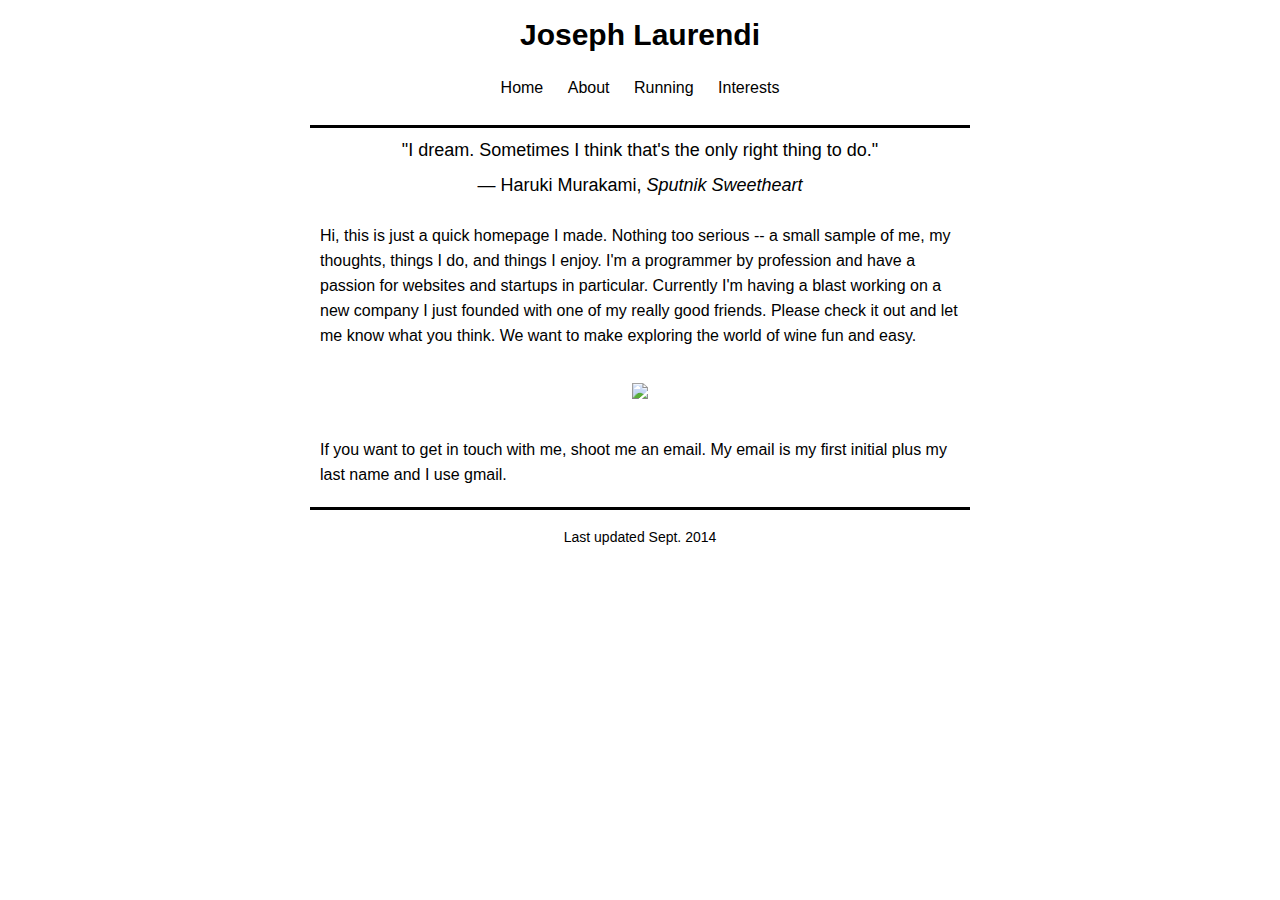
==== index.html @ 57eba7bf "Initial commit with basic website" ====
<!DOCTYPE html>
<html>
  <head>
    <meta http-equiv="Content-Type" content="text/html; charset=UTF-8"/>  
    <link rel="stylesheet" href="css/main.css">
    <link rel="stylesheet" href="css/_print/main.css" media="print">
    
    <!--[if IE]>
    <link rel="stylesheet" href="css/_patches/win-ie-all.css">
    <![endif]-->
    <!--[if IE 7]>
    <link rel="stylesheet" href="css/_patches/win-ie7.css">
    <![endif]-->
    <!--[if lt IE 7]>
    <link rel="stylesheet" href="css/_patches/win-ie-old.css">
    <![endif]-->
    
    <link rel="stylesheet" type="text/css" href="css/styles.css"/>

  </head>
  <body>
    <header>
      <h1>Joseph Laurendi</h1>
    </header>
    <nav>
      <ul>
        <li>
          <a href="/" class="selected">Home</a>
        </li>
        <li>
          <a href="about.html">About</a>
        </li>
        <li>
          <a href="running.html">Running</a>
        </li>
        <li>
          <a href="javascript:void(0)">Interests</a>
          <ul>
            <li><a href="travel.html">Travel</a></li>
            <li><a href="books.html">Books</a></li>
          </ul>
        </li>
      </ul>
    </nav>
    <div id="main_content">
      <div class="main-quote">
        <p>"I dream. Sometimes I think that's the only right thing to do."</p>
        <p>― Haruki Murakami, <em>Sputnik Sweetheart</em></p>
      </div>
      <p>Hi, this is just a quick homepage I made. Nothing too serious -- a small sample of me, my thoughts, things I do, and things I enjoy. I'm a programmer by profession and have a passion for websites and startups in particular. Currently I'm having a blast working on a new company I just founded with one of my really good friends. Please check it out and let me know what you think. We want to make exploring the world of wine fun and easy.</p>
      <a class="bc" href="http://www.brightcellars.com?n_id=jlcom"><img src="http://www.brightcellars.com/wp-content/themes/Avada-Child-Theme/images/logo.svg"></a>

      <p>If you want to get in touch with me, shoot me an email. My email is my first initial plus my last name and I use gmail.</p>
    </div>
    <footer>
      Last updated Sept. 2014
    </footer>
  </body>
</html>
---- css/main.css ----
/*-  CSS "libraries"
----------------------------------------------------------------------*/
@import url("reset.css");


/*-  Core, patch-free design
----------------------------------------------------------------------*/
@import url("core.css");


/*-  Browser-specific patches
----------------------------------------------------------------------*/
/*\*//*/
@import url("patches/mac-ie5.css");
/**/
---- css/_print/main.css ----
/*-  Core, patch-free design
----------------------------------------------------------------------*/
@import url("core.css");
---- css/_patches/win-ie-all.css ----
/*-  SELF-CLEARING FLOATS
----------------------------------------------------------------------*/
.mod {zoom: 1;}
---- css/_patches/win-ie-old.css ----
/*-  BROWSER-SPECIFIC CSS "PATCHES"
----------------------------------------------------------------------*/
@import url("win-ie6-below.css");

@media tty {
	i{content:"\";/*" "*/}} @import 'win-ie5.css'; /*";}
}/* */
---- css/styles.css ----
html
{

}

 
* {
  font-family: "Cambria", "Gill Sans MT", sans-serif;
}

header, nav, #main_content, footer {
  width: 50%;
  max-width: 640px;
  margin-left: auto;
  margin-right: auto;
}

header {
  text-align: center;
  padding: 20px;
}

nav {
  text-align: center;
}

#main_content {
  margin-top: 20px;
  margin-bottom: 20px;
  border-top: solid 3px;
  border-bottom: solid 3px;
  min-height: 300px;
  padding: 10px;
}

footer {
  text-align: center;
  font-size: 14px;
}

h1 {
  font-size: 30px;
}

ul li {
  line-height: 25px;
}

nav ul li {
  display: inline-block;
}

nav ul li a {
  display: inline-block;
  padding: 5px 10px;
}

nav ul ul {
  display: none;
}

nav ul li:hover,
nav ul li:hover ul,
nav ul li ul li:hover {
  position: relative;
  background-color: #555;
}

nav ul li:hover a,
nav ul li ul li:hover {
  color: white;
  font-weight: normal;
}

nav ul li:hover ul {
  display: block;
  position: absolute;
  top: 100%;
  left: 0;
  width: 100%;
}

nav ul li ul li {
  display: block;
  width: 100%;
}

nav ul li ul li a {
  display: inline-block;
  padding: 5px 0;
  width: 100%;
}

nav ul li ul li a:hover {
  background-color: black;
}

nav a {
  text-decoration: none;
  color: black;
  text-align: center;
}

nav .selected:hover {
  cursor: pointer;
}

div.main-quote {
  text-align: center;
  font-size: 18px;
  margin-bottom: 25px;
}

a.bc {
  display: inline-block;
  text-align: center;
  width: 100%;
  margin: 25px 0 35px;
}

a.bc img {
  width: 300px;
}

p {
  line-height: 25px;
  margin-bottom: 10px;
}

p.perseverance {
  width: 80%;
  text-align: center;
  margin: 20px auto;
}
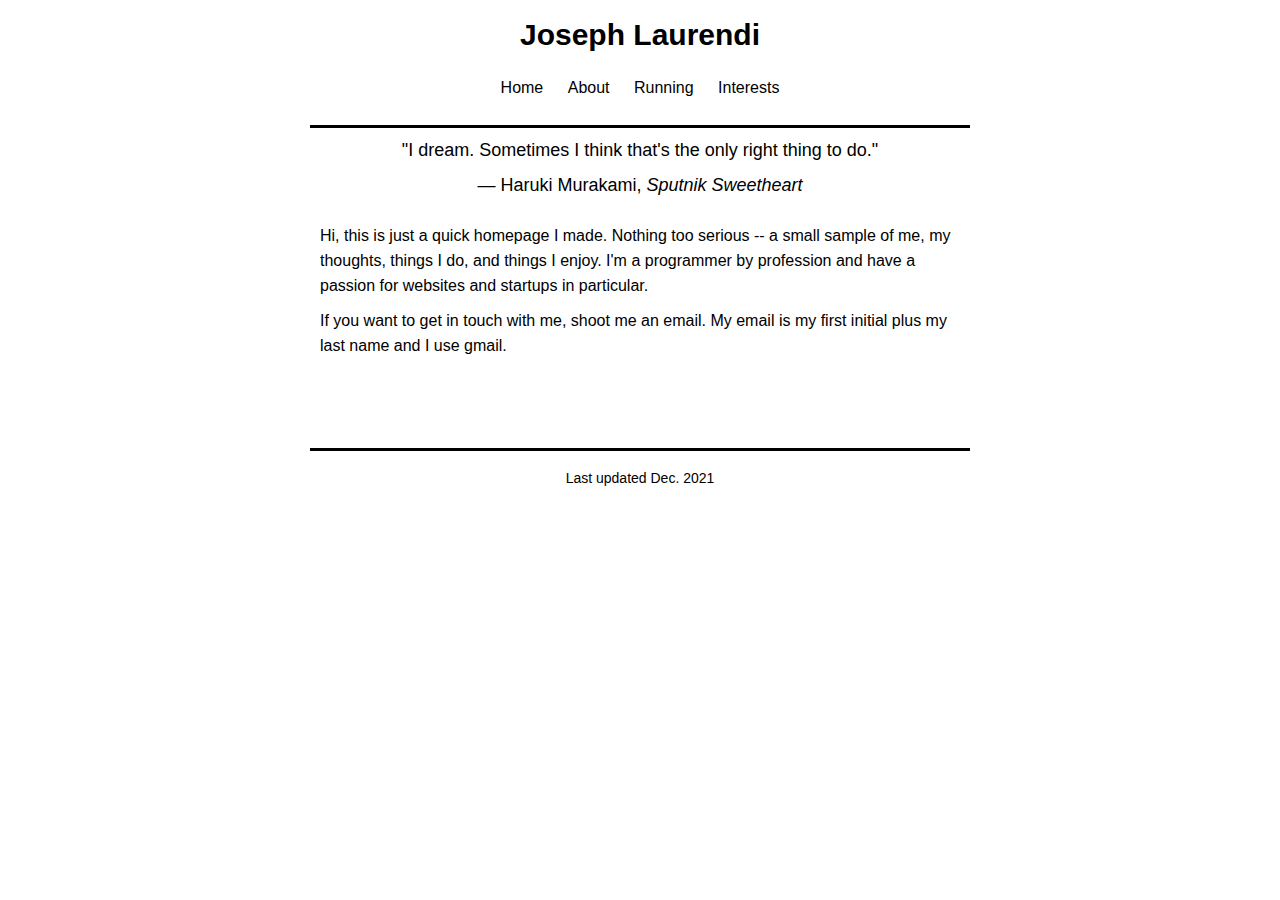
==== commit 5f44edcb: "Some light edits" ====
--- a/index.html
+++ b/index.html
@@ -25,7 +25,7 @@
     <nav>
       <ul>
         <li>
-          <a href="/" class="selected">Home</a>
+          <a href="index.html" class="selected">Home</a>
         </li>
         <li>
           <a href="about.html">About</a>
@@ -47,13 +47,12 @@
         <p>"I dream. Sometimes I think that's the only right thing to do."</p>
         <p>― Haruki Murakami, <em>Sputnik Sweetheart</em></p>
       </div>
-      <p>Hi, this is just a quick homepage I made. Nothing too serious -- a small sample of me, my thoughts, things I do, and things I enjoy. I'm a programmer by profession and have a passion for websites and startups in particular. Currently I'm having a blast working on a new company I just founded with one of my really good friends. Please check it out and let me know what you think. We want to make exploring the world of wine fun and easy.</p>
-      <a class="bc" href="http://www.brightcellars.com?n_id=jlcom"><img src="http://www.brightcellars.com/wp-content/themes/Avada-Child-Theme/images/logo.svg"></a>
+      <p>Hi, this is just a quick homepage I made. Nothing too serious -- a small sample of me, my thoughts, things I do, and things I enjoy. I'm a programmer by profession and have a passion for websites and startups in particular.</p>
 
       <p>If you want to get in touch with me, shoot me an email. My email is my first initial plus my last name and I use gmail.</p>
     </div>
     <footer>
-      Last updated Sept. 2014
+      Last updated Dec. 2021
     </footer>
   </body>
 </html>
